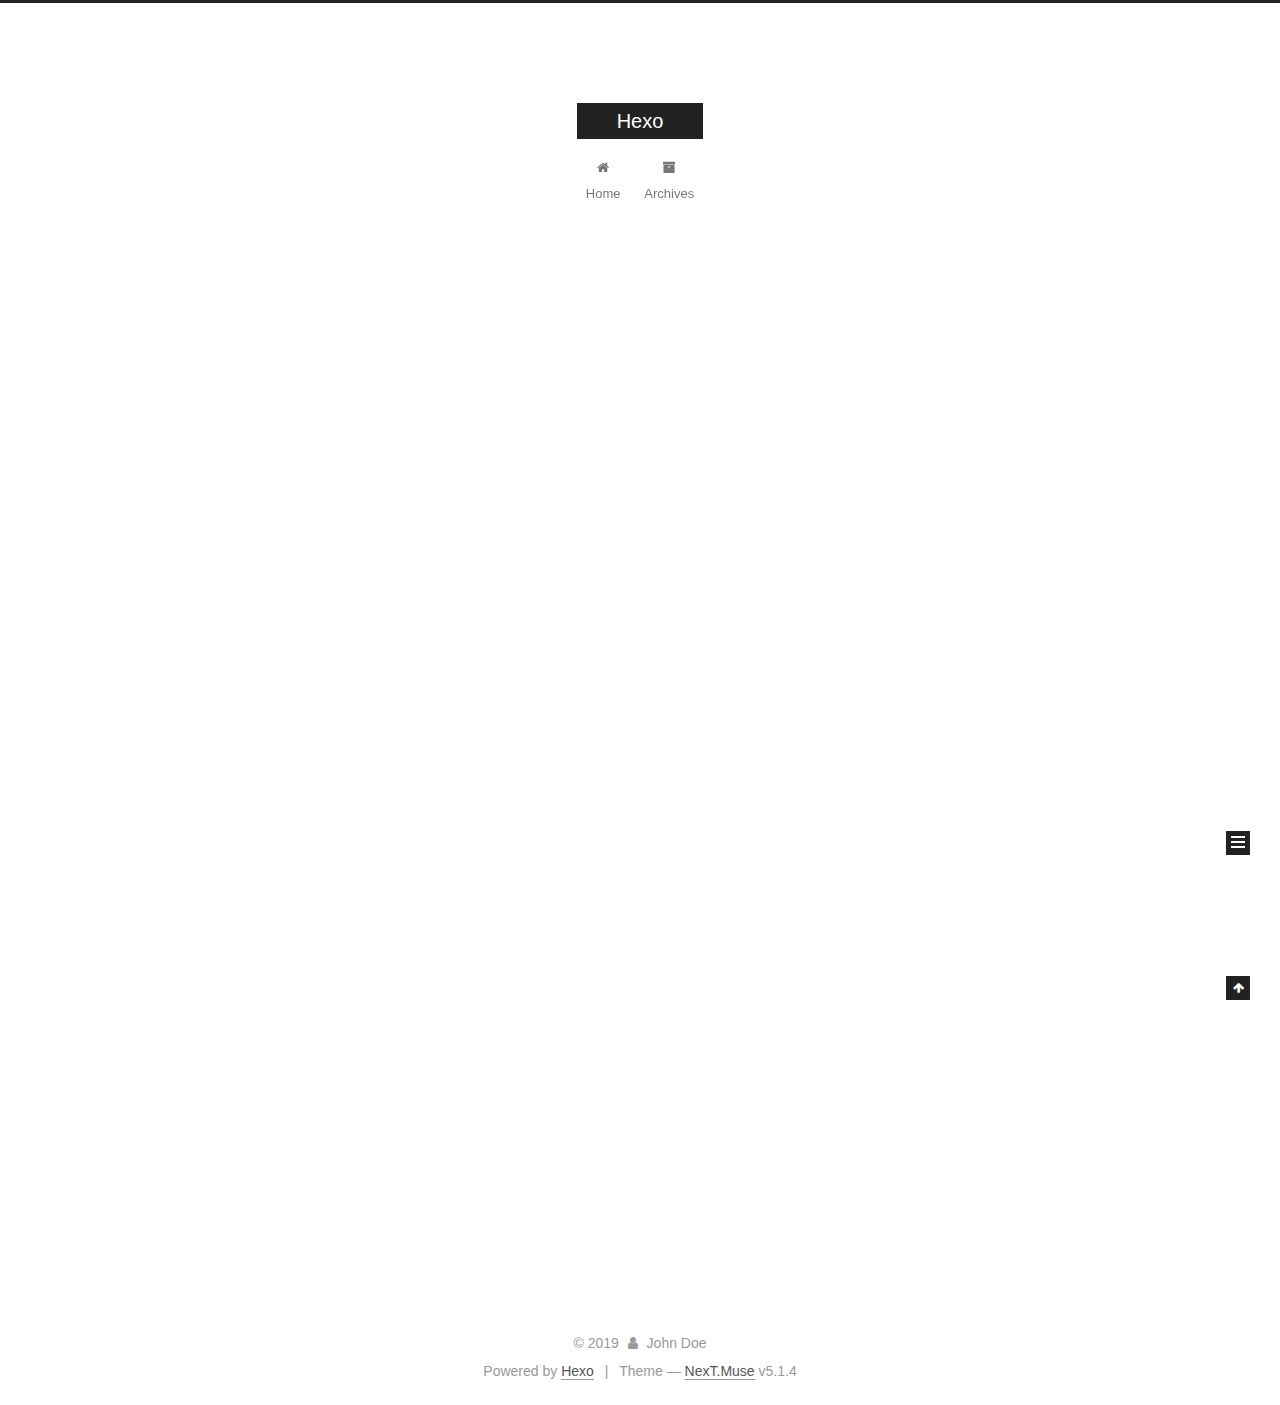
==== index.html @ 3491db44 "Site updated: 2019-11-07 19:14:24" ====
<!DOCTYPE html>



  


<html class="theme-next muse use-motion" lang="en">
<head>
  <meta charset="UTF-8"/>
<meta http-equiv="X-UA-Compatible" content="IE=edge" />
<meta name="viewport" content="width=device-width, initial-scale=1, maximum-scale=1"/>
<meta name="theme-color" content="#222">









<meta http-equiv="Cache-Control" content="no-transform" />
<meta http-equiv="Cache-Control" content="no-siteapp" />
















  
  
  <link href="/lib/fancybox/source/jquery.fancybox.css?v=2.1.5" rel="stylesheet" type="text/css" />







<link href="/lib/font-awesome/css/font-awesome.min.css?v=4.6.2" rel="stylesheet" type="text/css" />

<link href="/css/main.css?v=5.1.4" rel="stylesheet" type="text/css" />


  <link rel="apple-touch-icon" sizes="180x180" href="/images/apple-touch-icon-next.png?v=5.1.4">


  <link rel="icon" type="image/png" sizes="32x32" href="/images/favicon-32x32-next.png?v=5.1.4">


  <link rel="icon" type="image/png" sizes="16x16" href="/images/favicon-16x16-next.png?v=5.1.4">


  <link rel="mask-icon" href="/images/logo.svg?v=5.1.4" color="#222">





  <meta name="keywords" content="Hexo, NexT" />










<meta property="og:type" content="website">
<meta property="og:title" content="Hexo">
<meta property="og:url" content="http:&#x2F;&#x2F;yoursite.com&#x2F;index.html">
<meta property="og:site_name" content="Hexo">
<meta property="og:locale" content="en">
<meta name="twitter:card" content="summary">



<script type="text/javascript" id="hexo.configurations">
  var NexT = window.NexT || {};
  var CONFIG = {
    root: '/',
    scheme: 'Muse',
    version: '5.1.4',
    sidebar: {"position":"left","display":"post","offset":12,"b2t":false,"scrollpercent":false,"onmobile":false},
    fancybox: true,
    tabs: true,
    motion: {"enable":true,"async":false,"transition":{"post_block":"fadeIn","post_header":"slideDownIn","post_body":"slideDownIn","coll_header":"slideLeftIn","sidebar":"slideUpIn"}},
    duoshuo: {
      userId: '0',
      author: 'Author'
    },
    algolia: {
      applicationID: '',
      apiKey: '',
      indexName: '',
      hits: {"per_page":10},
      labels: {"input_placeholder":"Search for Posts","hits_empty":"We didn't find any results for the search: ${query}","hits_stats":"${hits} results found in ${time} ms"}
    }
  };
</script>



  <link rel="canonical" href="http://yoursite.com/"/>





  <title>Hexo</title>
  








</head>

<body itemscope itemtype="http://schema.org/WebPage" lang="en">

  
  
    
  

  <div class="container sidebar-position-left 
  page-home">
    <div class="headband"></div>

    <header id="header" class="header" itemscope itemtype="http://schema.org/WPHeader">
      <div class="header-inner"><div class="site-brand-wrapper">
  <div class="site-meta ">
    

    <div class="custom-logo-site-title">
      <a href="/"  class="brand" rel="start">
        <span class="logo-line-before"><i></i></span>
        <span class="site-title">Hexo</span>
        <span class="logo-line-after"><i></i></span>
      </a>
    </div>
      
        <p class="site-subtitle"></p>
      
  </div>

  <div class="site-nav-toggle">
    <button>
      <span class="btn-bar"></span>
      <span class="btn-bar"></span>
      <span class="btn-bar"></span>
    </button>
  </div>
</div>

<nav class="site-nav">
  

  
    <ul id="menu" class="menu">
      
        
        <li class="menu-item menu-item-home">
          <a href="/%20" rel="section">
            
              <i class="menu-item-icon fa fa-fw fa-home"></i> <br />
            
            Home
          </a>
        </li>
      
        
        <li class="menu-item menu-item-archives">
          <a href="/archives/%20" rel="section">
            
              <i class="menu-item-icon fa fa-fw fa-archive"></i> <br />
            
            Archives
          </a>
        </li>
      

      
    </ul>
  

  
</nav>



 </div>
    </header>

    <main id="main" class="main">
      <div class="main-inner">
        <div class="content-wrap">
          <div id="content" class="content">
            
  <section id="posts" class="posts-expand">
    
      

  

  
  
  

  <article class="post post-type-normal" itemscope itemtype="http://schema.org/Article">
  
  
  
  <div class="post-block">
    <link itemprop="mainEntityOfPage" href="http://yoursite.com/2019/11/06/hello-world/">

    <span hidden itemprop="author" itemscope itemtype="http://schema.org/Person">
      <meta itemprop="name" content="John Doe">
      <meta itemprop="description" content="">
      <meta itemprop="image" content="/images/avatar.gif">
    </span>

    <span hidden itemprop="publisher" itemscope itemtype="http://schema.org/Organization">
      <meta itemprop="name" content="Hexo">
    </span>

    
      <header class="post-header">

        
        
          <h1 class="post-title" itemprop="name headline">
                
                <a class="post-title-link" href="/2019/11/06/hello-world/" itemprop="url">Hello World</a></h1>
        

        <div class="post-meta">
          <span class="post-time">
            
              <span class="post-meta-item-icon">
                <i class="fa fa-calendar-o"></i>
              </span>
              
                <span class="post-meta-item-text">Posted on</span>
              
              <time title="Post created" itemprop="dateCreated datePublished" datetime="2019-11-06T22:46:05+08:00">
                2019-11-06
              </time>
            

            

            
          </span>

          

          
            
          

          
          

          

          

          

        </div>
      </header>
    

    
    
    
    <div class="post-body" itemprop="articleBody">

      
      

      
        
          
            <p>Welcome to <a href="https://hexo.io/" target="_blank" rel="noopener">Hexo</a>! This is your very first post. Check <a href="https://hexo.io/docs/" target="_blank" rel="noopener">documentation</a> for more info. If you get any problems when using Hexo, you can find the answer in <a href="https://hexo.io/docs/troubleshooting.html" target="_blank" rel="noopener">troubleshooting</a> or you can ask me on <a href="https://github.com/hexojs/hexo/issues" target="_blank" rel="noopener">GitHub</a>.</p>
<h2 id="Quick-Start"><a href="#Quick-Start" class="headerlink" title="Quick Start"></a>Quick Start</h2><h3 id="Create-a-new-post"><a href="#Create-a-new-post" class="headerlink" title="Create a new post"></a>Create a new post</h3><figure class="highlight bash"><table><tr><td class="gutter"><pre><span class="line">1</span><br></pre></td><td class="code"><pre><span class="line">$ hexo new <span class="string">"My New Post"</span></span><br></pre></td></tr></table></figure>

<p>More info: <a href="https://hexo.io/docs/writing.html" target="_blank" rel="noopener">Writing</a></p>
<h3 id="Run-server"><a href="#Run-server" class="headerlink" title="Run server"></a>Run server</h3><figure class="highlight bash"><table><tr><td class="gutter"><pre><span class="line">1</span><br></pre></td><td class="code"><pre><span class="line">$ hexo server</span><br></pre></td></tr></table></figure>

<p>More info: <a href="https://hexo.io/docs/server.html" target="_blank" rel="noopener">Server</a></p>
<h3 id="Generate-static-files"><a href="#Generate-static-files" class="headerlink" title="Generate static files"></a>Generate static files</h3><figure class="highlight bash"><table><tr><td class="gutter"><pre><span class="line">1</span><br></pre></td><td class="code"><pre><span class="line">$ hexo generate</span><br></pre></td></tr></table></figure>

<p>More info: <a href="https://hexo.io/docs/generating.html" target="_blank" rel="noopener">Generating</a></p>
<h3 id="Deploy-to-remote-sites"><a href="#Deploy-to-remote-sites" class="headerlink" title="Deploy to remote sites"></a>Deploy to remote sites</h3><figure class="highlight bash"><table><tr><td class="gutter"><pre><span class="line">1</span><br></pre></td><td class="code"><pre><span class="line">$ hexo deploy</span><br></pre></td></tr></table></figure>

<p>More info: <a href="https://hexo.io/docs/one-command-deployment.html" target="_blank" rel="noopener">Deployment</a></p>

          
        
      
    </div>
    
    
    

    

    

    

    <footer class="post-footer">
      

      

      

      
      
        <div class="post-eof"></div>
      
    </footer>
  </div>
  
  
  
  </article>


    
  </section>

  


          </div>
          


          

        </div>
        
          
  
  <div class="sidebar-toggle">
    <div class="sidebar-toggle-line-wrap">
      <span class="sidebar-toggle-line sidebar-toggle-line-first"></span>
      <span class="sidebar-toggle-line sidebar-toggle-line-middle"></span>
      <span class="sidebar-toggle-line sidebar-toggle-line-last"></span>
    </div>
  </div>

  <aside id="sidebar" class="sidebar">
    
    <div class="sidebar-inner">

      

      

      <section class="site-overview-wrap sidebar-panel sidebar-panel-active">
        <div class="site-overview">
          <div class="site-author motion-element" itemprop="author" itemscope itemtype="http://schema.org/Person">
            
              <p class="site-author-name" itemprop="name">John Doe</p>
              <p class="site-description motion-element" itemprop="description"></p>
          </div>

          <nav class="site-state motion-element">

            
              <div class="site-state-item site-state-posts">
              
                <a href="/archives/%20%7C%7C%20archive">
              
                  <span class="site-state-item-count">1</span>
                  <span class="site-state-item-name">posts</span>
                </a>
              </div>
            

            

            

          </nav>

          

          

          
          

          
          

          

        </div>
      </section>

      

      

    </div>
  </aside>


        
      </div>
    </main>

    <footer id="footer" class="footer">
      <div class="footer-inner">
        <div class="copyright">&copy; <span itemprop="copyrightYear">2019</span>
  <span class="with-love">
    <i class="fa fa-user"></i>
  </span>
  <span class="author" itemprop="copyrightHolder">John Doe</span>

  
</div>


  <div class="powered-by">Powered by <a class="theme-link" target="_blank" href="https://hexo.io">Hexo</a></div>



  <span class="post-meta-divider">|</span>



  <div class="theme-info">Theme &mdash; <a class="theme-link" target="_blank" href="https://github.com/iissnan/hexo-theme-next">NexT.Muse</a> v5.1.4</div>




        







        
      </div>
    </footer>

    
      <div class="back-to-top">
        <i class="fa fa-arrow-up"></i>
        
      </div>
    

    

  </div>

  

<script type="text/javascript">
  if (Object.prototype.toString.call(window.Promise) !== '[object Function]') {
    window.Promise = null;
  }
</script>









  












  
  
    <script type="text/javascript" src="/lib/jquery/index.js?v=2.1.3"></script>
  

  
  
    <script type="text/javascript" src="/lib/fastclick/lib/fastclick.min.js?v=1.0.6"></script>
  

  
  
    <script type="text/javascript" src="/lib/jquery_lazyload/jquery.lazyload.js?v=1.9.7"></script>
  

  
  
    <script type="text/javascript" src="/lib/velocity/velocity.min.js?v=1.2.1"></script>
  

  
  
    <script type="text/javascript" src="/lib/velocity/velocity.ui.min.js?v=1.2.1"></script>
  

  
  
    <script type="text/javascript" src="/lib/fancybox/source/jquery.fancybox.pack.js?v=2.1.5"></script>
  


  


  <script type="text/javascript" src="/js/src/utils.js?v=5.1.4"></script>

  <script type="text/javascript" src="/js/src/motion.js?v=5.1.4"></script>



  
  

  

  


  <script type="text/javascript" src="/js/src/bootstrap.js?v=5.1.4"></script>



  


  




	





  





  












  





  

  

  

  
  

  

  

  

</body>
</html>
---- css/main.css ----
/* normalize.css v3.0.2 | MIT License | git.io/normalize */
html {
  font-family: sans-serif; /* 1 */
  -ms-text-size-adjust: 100%; /* 2 */
  -webkit-text-size-adjust: 100%; /* 2 */
}
body {
  margin: 0;
}
article,
aside,
details,
figcaption,
figure,
footer,
header,
hgroup,
main,
menu,
nav,
section,
summary {
  display: block;
}
audio,
canvas,
progress,
video {
  display: inline-block; /* 1 */
  vertical-align: baseline; /* 2 */
}
audio:not([controls]) {
  display: none;
  height: 0;
}
[hidden],
template {
  display: none;
}
a {
  background-color: transparent;
}
a:active,
a:hover {
  outline: 0;
}
abbr[title] {
  border-bottom: 1px dotted;
}
b,
strong {
  font-weight: bold;
}
dfn {
  font-style: italic;
}
h1 {
  font-size: 2em;
  margin: 0.67em 0;
}
mark {
  background: #ff0;
  color: #000;
}
small {
  font-size: 80%;
}
sub,
sup {
  font-size: 75%;
  line-height: 0;
  position: relative;
  vertical-align: baseline;
}
sup {
  top: -0.5em;
}
sub {
  bottom: -0.25em;
}
img {
  border: 0;
}
svg:not(:root) {
  overflow: hidden;
}
figure {
  margin: 1em 40px;
}
hr {
  -moz-box-sizing: content-box;
  box-sizing: content-box;
  height: 0;
}
pre {
  overflow: auto;
}
code,
kbd,
pre,
samp {
  font-family: monospace, monospace;
  font-size: 1em;
}
button,
input,
optgroup,
select,
textarea {
  color: inherit; /* 1 */
  font: inherit; /* 2 */
  margin: 0; /* 3 */
}
button {
  overflow: visible;
}
button,
select {
  text-transform: none;
}
button,
html input[type="button"],
input[type="reset"],
input[type="submit"] {
  -webkit-appearance: button; /* 2 */
  cursor: pointer; /* 3 */
}
button[disabled],
html input[disabled] {
  cursor: default;
}
button::-moz-focus-inner,
input::-moz-focus-inner {
  border: 0;
  padding: 0;
}
input {
  line-height: normal;
}
input[type="checkbox"],
input[type="radio"] {
  box-sizing: border-box; /* 1 */
  padding: 0; /* 2 */
}
input[type="number"]::-webkit-inner-spin-button,
input[type="number"]::-webkit-outer-spin-button {
  height: auto;
}
input[type="search"] {
  -webkit-appearance: textfield; /* 1 */
  -moz-box-sizing: content-box;
  -webkit-box-sizing: content-box; /* 2 */
  box-sizing: content-box;
}
input[type="search"]::-webkit-search-cancel-button,
input[type="search"]::-webkit-search-decoration {
  -webkit-appearance: none;
}
fieldset {
  border: 1px solid #c0c0c0;
  margin: 0 2px;
  padding: 0.35em 0.625em 0.75em;
}
legend {
  border: 0; /* 1 */
  padding: 0; /* 2 */
}
textarea {
  overflow: auto;
}
optgroup {
  font-weight: bold;
}
table {
  border-collapse: collapse;
  border-spacing: 0;
}
td,
th {
  padding: 0;
}
::selection {
  background: #262a30;
  color: #fff;
}
body {
  position: relative;
  font-family: 'Lato', "PingFang SC", "Microsoft YaHei", sans-serif;
  font-size: 14px;
  line-height: 2;
  color: #555;
  background: #fff;
}
@media (max-width: 767px) {
  body {
    padding-right: 0 !important;
  }
}
@media (min-width: 768px) and (max-width: 991px) {
  body {
    padding-right: 0 !important;
  }
}
@media (min-width: 1600px) {
  body {
    font-size: 16px;
  }
}
h1,
h2,
h3,
h4,
h5,
h6 {
  margin: 0;
  padding: 0;
  font-weight: bold;
  line-height: 1.5;
  font-family: 'Lato', "PingFang SC", "Microsoft YaHei", sans-serif;
}
h2,
h3,
h4,
h5,
h6 {
  margin: 20px 0 15px;
}
h1 {
  font-size: 22px;
}
@media (max-width: 767px) {
  h1 {
    font-size: 18px;
  }
}
h2 {
  font-size: 20px;
}
@media (max-width: 767px) {
  h2 {
    font-size: 16px;
  }
}
h3 {
  font-size: 18px;
}
@media (max-width: 767px) {
  h3 {
    font-size: 14px;
  }
}
h4 {
  font-size: 16px;
}
@media (max-width: 767px) {
  h4 {
    font-size: 12px;
  }
}
h5 {
  font-size: 14px;
}
@media (max-width: 767px) {
  h5 {
    font-size: 10px;
  }
}
h6 {
  font-size: 12px;
}
@media (max-width: 767px) {
  h6 {
    font-size: 8px;
  }
}
p {
  margin: 0 0 20px 0;
}
a {
  color: #555;
  text-decoration: none;
  outline: none;
  border-bottom: 1px solid #999;
  word-wrap: break-word;
}
a:hover {
  color: #222;
  border-bottom-color: #222;
}
blockquote {
  margin: 0;
  padding: 0;
}
img {
  display: block;
  margin: auto;
  max-width: 100%;
  height: auto;
}
hr {
  margin: 40px 0;
  height: 3px;
  border: none;
  background-color: #ddd;
  background-image: repeating-linear-gradient(-45deg, #fff, #fff 4px, transparent 4px, transparent 8px);
}
blockquote {
  padding: 0 15px;
  color: #666;
  border-left: 4px solid #ddd;
}
blockquote cite::before {
  content: "-";
  padding: 0 5px;
}
dt {
  font-weight: 700;
}
dd {
  margin: 0;
  padding: 0;
}
kbd {
  border: 1px solid #ccc;
  border-radius: 0.2em;
  box-shadow: 0.1em 0.1em 0.2em rgba(0,0,0,0.1);
  background-color: #f9f9f9;
  font-family: inherit;
  background-image: -webkit-linear-gradient(top, #eee, #fff, #eee);
  padding: 0.1em 0.3em;
  white-space: nowrap;
}
.text-left {
  text-align: left;
}
.text-center {
  text-align: center;
}
.text-right {
  text-align: right;
}
.text-justify {
  text-align: justify;
}
.text-nowrap {
  white-space: nowrap;
}
.text-lowercase {
  text-transform: lowercase;
}
.text-uppercase {
  text-transform: uppercase;
}
.text-capitalize {
  text-transform: capitalize;
}
.center-block {
  display: block;
  margin-left: auto;
  margin-right: auto;
}
.clearfix:before,
.clearfix:after {
  content: " ";
  display: table;
}
.clearfix:after {
  clear: both;
}
.pullquote {
  width: 45%;
}
.pullquote.left {
  float: left;
  margin-left: 5px;
  margin-right: 10px;
}
.pullquote.right {
  float: right;
  margin-left: 10px;
  margin-right: 5px;
}
.affix.affix.affix {
  position: fixed;
}
.translation {
  margin-top: -20px;
  font-size: 14px;
  color: #999;
}
.scrollbar-measure {
  width: 100px;
  height: 100px;
  overflow: scroll;
  position: absolute;
  top: -9999px;
}
.use-motion .motion-element {
  opacity: 0;
}
table {
  margin: 20px 0;
  width: 100%;
  border-collapse: collapse;
  border-spacing: 0;
  border: 1px solid #ddd;
  font-size: 14px;
  table-layout: fixed;
  word-wrap: break-all;
}
table>tbody>tr:nth-of-type(odd) {
  background-color: #f9f9f9;
}
table>tbody>tr:hover {
  background-color: #f5f5f5;
}
caption,
th,
td {
  padding: 8px;
  text-align: left;
  vertical-align: middle;
  font-weight: normal;
}
th,
td {
  border-bottom: 3px solid #ddd;
  border-right: 1px solid #eee;
}
th {
  padding-bottom: 10px;
  font-weight: 700;
}
td {
  border-bottom-width: 1px;
}
html,
body {
  height: 100%;
}
.container {
  position: relative;
  min-height: 100%;
}
.header-inner {
  margin: 0 auto;
  padding: 100px 0 70px;
  width: 700px;
}
@media (min-width: 1600px) {
  .container .header-inner {
    width: 900px;
  }
}
.main {
  padding-bottom: 150px;
}
.main-inner {
  margin: 0 auto;
  width: 700px;
}
@media (min-width: 1600px) {
  .container .main-inner {
    width: 900px;
  }
}
.footer {
  position: absolute;
  left: 0;
  bottom: 0;
  width: 100%;
  min-height: 50px;
}
.footer-inner {
  box-sizing: border-box;
  margin: 20px auto;
  width: 700px;
}
@media (min-width: 1600px) {
  .container .footer-inner {
    width: 900px;
  }
}
pre,
.highlight {
  overflow: auto;
  margin: 20px 0;
  padding: 0;
  font-size: 13px;
  color: #4d4d4c;
  background: #f7f7f7;
  line-height: 1.6;
}
pre,
code {
  font-family: consolas, Menlo, "PingFang SC", "Microsoft YaHei", monospace;
}
code {
  padding: 2px 4px;
  word-wrap: break-word;
  color: #555;
  background: #eee;
  border-radius: 3px;
  font-size: 13px;
}
pre {
  padding: 10px;
}
pre code {
  padding: 0;
  color: #4d4d4c;
  background: none;
  text-shadow: none;
}
.highlight {
  border-radius: 1px;
}
.highlight pre {
  border: none;
  margin: 0;
  padding: 10px 0;
}
.highlight table {
  margin: 0;
  width: auto;
  border: none;
}
.highlight td {
  border: none;
  padding: 0;
}
.highlight figcaption {
  font-size: 1em;
  color: #4d4d4c;
  line-height: 1em;
  margin-bottom: 1em;
}
.highlight figcaption:before,
.highlight figcaption:after {
  content: " ";
  display: table;
}
.highlight figcaption:after {
  clear: both;
}
.highlight figcaption a {
  float: right;
  color: #4d4d4c;
}
.highlight figcaption a:hover {
  border-bottom-color: #4d4d4c;
}
.highlight .gutter pre {
  padding-left: 10px;
  padding-right: 10px;
  color: #869194;
  text-align: right;
  background-color: #eff2f3;
}
.highlight .code pre {
  width: 100%;
  padding-left: 10px;
  padding-right: 10px;
  background-color: #f7f7f7;
}
.highlight .line {
  height: 20px;
}
.gutter {
  -webkit-user-select: none;
  -moz-user-select: none;
  -ms-user-select: none;
  user-select: none;
}
.gist table {
  width: auto;
}
.gist table td {
  border: none;
}
pre .deletion {
  background: #fdd;
}
pre .addition {
  background: #dfd;
}
pre .meta {
  color: #8959a8;
}
pre .comment {
  color: #8e908c;
}
pre .variable,
pre .attribute,
pre .tag,
pre .regexp,
pre .ruby .constant,
pre .xml .tag .title,
pre .xml .pi,
pre .xml .doctype,
pre .html .doctype,
pre .css .id,
pre .css .class,
pre .css .pseudo {
  color: #c82829;
}
pre .number,
pre .preprocessor,
pre .built_in,
pre .literal,
pre .params,
pre .constant,
pre .command {
  color: #f5871f;
}
pre .ruby .class .title,
pre .css .rules .attribute,
pre .string,
pre .value,
pre .inheritance,
pre .header,
pre .ruby .symbol,
pre .xml .cdata,
pre .special,
pre .number,
pre .formula {
  color: #718c00;
}
pre .title,
pre .css .hexcolor {
  color: #3e999f;
}
pre .function,
pre .python .decorator,
pre .python .title,
pre .ruby .function .title,
pre .ruby .title .keyword,
pre .perl .sub,
pre .javascript .title,
pre .coffeescript .title {
  color: #4271ae;
}
pre .keyword,
pre .javascript .function {
  color: #8959a8;
}
.full-image.full-image.full-image.full-image {
  border: none;
  max-width: 100%;
  width: auto;
  margin: 20px auto 25px;
}
@media (min-width: 992px) {
  .full-image.full-image.full-image.full-image {
    max-width: none;
    width: 110%;
    margin: 25px -5%;
  }
}
.blockquote-center,
.page-home .post-type-quote blockquote,
.page-post-detail .post-type-quote blockquote {
  position: relative;
  margin: 40px 0;
  padding: 0;
  border-left: none;
  text-align: center;
}
.blockquote-center::before,
.page-home .post-type-quote blockquote::before,
.page-post-detail .post-type-quote blockquote::before,
.blockquote-center::after,
.page-home .post-type-quote blockquote::after,
.page-post-detail .post-type-quote blockquote::after {
  position: absolute;
  content: ' ';
  display: block;
  width: 100%;
  height: 24px;
  opacity: 0.2;
  background-repeat: no-repeat;
  background-position: 0 -6px;
  background-size: 22px 22px;
}
.blockquote-center::before,
.page-home .post-type-quote blockquote::before,
.page-post-detail .post-type-quote blockquote::before {
  top: -20px;
  background-image: url("../images/quote-l.svg");
  border-top: 1px solid #ccc;
}
.blockquote-center::after,
.page-home .post-type-quote blockquote::after,
.page-post-detail .post-type-quote blockquote::after {
  bottom: -20px;
  background-image: url("../images/quote-r.svg");
  border-bottom: 1px solid #ccc;
  background-position: 100% 8px;
}
.blockquote-center p,
.page-home .post-type-quote blockquote p,
.page-post-detail .post-type-quote blockquote p,
.blockquote-center div,
.page-home .post-type-quote blockquote div,
.page-post-detail .post-type-quote blockquote div {
  text-align: center;
}
.post .post-body .group-picture img {
  box-sizing: border-box;
  padding: 0 3px;
  border: none;
}
.post .group-picture-row {
  overflow: hidden;
  margin-top: 6px;
}
.post .group-picture-row:first-child {
  margin-top: 0;
}
.post .group-picture-column {
  float: left;
}
.page-post-detail .post-body .group-picture-column {
  float: none;
  margin-top: 10px;
  width: auto !important;
}
.page-post-detail .post-body .group-picture-column img {
  margin: 0 auto;
}
.page-archive .group-picture-container {
  overflow: hidden;
}
.page-archive .group-picture-row {
  float: left;
}
.page-archive .group-picture-row:first-child {
  margin-top: 6px;
}
.page-archive .group-picture-column {
  max-width: 150px;
  max-height: 150px;
}
.post-body .note {
  position: relative;
  padding: 15px;
  margin-bottom: 20px;
  border: 1px solid #eee;
  border-left-width: 5px;
  border-radius: 3px;
}
.post-body .note h2,
.post-body .note h3,
.post-body .note h4,
.post-body .note h5,
.post-body .note h6 {
  margin-top: 0;
  margin-bottom: 0;
  border-bottom: initial;
  padding-top: 0 !important;
}
.post-body .note p:first-child,
.post-body .note ul:first-child,
.post-body .note ol:first-child,
.post-body .note table:first-child,
.post-body .note pre:first-child,
.post-body .note blockquote:first-child {
  margin-top: 0;
}
.post-body .note p:last-child,
.post-body .note ul:last-child,
.post-body .note ol:last-child,
.post-body .note table:last-child,
.post-body .note pre:last-child,
.post-body .note blockquote:last-child {
  margin-bottom: 0;
}
.post-body .note.default {
  border-left-color: #777;
}
.post-body .note.default h2,
.post-body .note.default h3,
.post-body .note.default h4,
.post-body .note.default h5,
.post-body .note.default h6 {
  color: #777;
}
.post-body .note.primary {
  border-left-color: #6f42c1;
}
.post-body .note.primary h2,
.post-body .note.primary h3,
.post-body .note.primary h4,
.post-body .note.primary h5,
.post-body .note.primary h6 {
  color: #6f42c1;
}
.post-body .note.info {
  border-left-color: #428bca;
}
.post-body .note.info h2,
.post-body .note.info h3,
.post-body .note.info h4,
.post-body .note.info h5,
.post-body .note.info h6 {
  color: #428bca;
}
.post-body .note.success {
  border-left-color: #5cb85c;
}
.post-body .note.success h2,
.post-body .note.success h3,
.post-body .note.success h4,
.post-body .note.success h5,
.post-body .note.success h6 {
  color: #5cb85c;
}
.post-body .note.warning {
  border-left-color: #f0ad4e;
}
.post-body .note.warning h2,
.post-body .note.warning h3,
.post-body .note.warning h4,
.post-body .note.warning h5,
.post-body .note.warning h6 {
  color: #f0ad4e;
}
.post-body .note.danger {
  border-left-color: #d9534f;
}
.post-body .note.danger h2,
.post-body .note.danger h3,
.post-body .note.danger h4,
.post-body .note.danger h5,
.post-body .note.danger h6 {
  color: #d9534f;
}
.post-body .label {
  display: inline;
  padding: 0 2px;
  white-space: nowrap;
}
.post-body .label.default {
  background-color: #f0f0f0;
}
.post-body .label.primary {
  background-color: #efe6f7;
}
.post-body .label.info {
  background-color: #e5f2f8;
}
.post-body .label.success {
  background-color: #e7f4e9;
}
.post-body .label.warning {
  background-color: #fcf6e1;
}
.post-body .label.danger {
  background-color: #fae8eb;
}
.post-body .tabs {
  position: relative;
  display: block;
  margin-bottom: 20px;
  padding-top: 10px;
}
.post-body .tabs ul.nav-tabs {
  margin: 0;
  padding: 0;
  display: flex;
  margin-bottom: -1px;
}
@media (max-width: 413px) {
  .post-body .tabs ul.nav-tabs {
    display: block;
    margin-bottom: 5px;
  }
}
.post-body .tabs ul.nav-tabs li.tab {
  list-style-type: none !important;
  margin: 0 0.25em 0 0;
  border-top: 3px solid transparent;
  border-left: 1px solid transparent;
  border-right: 1px solid transparent;
}
@media (max-width: 413px) {
  .post-body .tabs ul.nav-tabs li.tab {
    margin: initial;
    border-top: 1px solid transparent;
    border-left: 3px solid transparent;
    border-right: 1px solid transparent;
    border-bottom: 1px solid transparent;
  }
}
.post-body .tabs ul.nav-tabs li.tab a {
  outline: 0;
  border-bottom: initial;
  display: block;
  line-height: 1.8em;
  padding: 0.25em 0.75em;
  transition-duration: 0.2s;
  transition-timing-function: ease-out;
  transition-delay: 0s;
}
.post-body .tabs ul.nav-tabs li.tab a i {
  width: 1.285714285714286em;
}
.post-body .tabs ul.nav-tabs li.tab.active {
  border-top: 3px solid #fc6423;
  border-left: 1px solid #ddd;
  border-right: 1px solid #ddd;
  background-color: #fff;
}
@media (max-width: 413px) {
  .post-body .tabs ul.nav-tabs li.tab.active {
    border-top: 1px solid #ddd;
    border-left: 3px solid #fc6423;
    border-right: 1px solid #ddd;
    border-bottom: 1px solid #ddd;
  }
}
.post-body .tabs ul.nav-tabs li.tab.active a {
  cursor: default;
  color: #555;
}
.post-body .tabs .tab-content {
  background-color: #fff;
}
.post-body .tabs .tab-content .tab-pane {
  border: 1px solid #ddd;
  padding: 20px 20px 0 20px;
}
.post-body .tabs .tab-content .tab-pane:not(.active) {
  display: none !important;
}
.post-body .tabs .tab-content .tab-pane.active {
  display: block !important;
}
.btn {
  display: inline-block;
  padding: 0 20px;
  font-size: 14px;
  color: #fff;
  background: #222;
  border: 2px solid #222;
  text-decoration: none;
  border-radius: 0;
  transition-property: background-color;
  transition-duration: 0.2s;
  transition-timing-function: ease-in-out;
  transition-delay: 0s;
  line-height: 2;
}
.btn:hover {
  border-color: #222;
  color: #222;
  background: #fff;
}
.btn +.btn {
  margin: 0 0 8px 8px;
}
.btn .fa-fw {
  width: 1.285714285714286em;
  text-align: left;
}
.btn-bar {
  display: block;
  width: 22px;
  height: 2px;
  background: #555;
  border-radius: 1px;
}
.btn-bar+.btn-bar {
  margin-top: 4px;
}
.pagination {
  margin: 120px 0 40px;
  text-align: center;
  border-top: 1px solid #eee;
}
.page-number-basic,
.pagination .prev,
.pagination .next,
.pagination .page-number,
.pagination .space {
  display: inline-block;
  position: relative;
  top: -1px;
  margin: 0 10px;
  padding: 0 11px;
}
@media (max-width: 767px) {
  .page-number-basic,
  .pagination .prev,
  .pagination .next,
  .pagination .page-number,
  .pagination .space {
    margin: 0 5px;
  }
}
.pagination .prev,
.pagination .next,
.pagination .page-number {
  border-bottom: 0;
  border-top: 1px solid #eee;
  transition-property: border-color;
  transition-duration: 0.2s;
  transition-timing-function: ease-in-out;
  transition-delay: 0s;
}
.pagination .prev:hover,
.pagination .next:hover,
.pagination .page-number:hover {
  border-top-color: #222;
}
.pagination .space {
  padding: 0;
  margin: 0;
}
.pagination .prev {
  margin-left: 0;
}
.pagination .next {
  margin-right: 0;
}
.pagination .page-number.current {
  color: #fff;
  background: #ccc;
  border-top-color: #ccc;
}
@media (max-width: 767px) {
  .pagination {
    border-top: none;
  }
  .pagination .prev,
  .pagination .next,
  .pagination .page-number {
    margin-bottom: 10px;
    border-top: 0;
    border-bottom: 1px solid #eee;
    padding: 0 10px;
  }
  .pagination .prev:hover,
  .pagination .next:hover,
  .pagination .page-number:hover {
    border-bottom-color: #222;
  }
}
.comments {
  margin: 60px 20px 0;
}
.tag-cloud {
  text-align: center;
}
.tag-cloud a {
  display: inline-block;
  margin: 10px;
}
.back-to-top {
  box-sizing: border-box;
  position: fixed;
  bottom: -100px;
  right: 30px;
  z-index: 1050;
  padding: 0 6px;
  width: 24px;
  background: #222;
  font-size: 12px;
  opacity: 1;
  color: #fff;
  cursor: pointer;
  text-align: center;
  -webkit-transform: translateZ(0);
  transition-property: bottom;
  transition-duration: 0.2s;
  transition-timing-function: ease-in-out;
  transition-delay: 0s;
}
@media (min-width: 768px) and (max-width: 991px) {
  .back-to-top {
    display: none !important;
  }
}
@media (max-width: 767px) {
  .back-to-top {
    display: none !important;
  }
}
.back-to-top.back-to-top-on {
  bottom: 19px;
}
.header {
  background: transparent;
}
.header-inner {
  position: relative;
}
.headband {
  height: 3px;
  background: #222;
}
.site-meta {
  margin: 0;
  text-align: center;
}
@media (max-width: 767px) {
  .site-meta {
    text-align: center;
  }
}
.brand {
  position: relative;
  display: inline-block;
  padding: 0 40px;
  color: #fff;
  background: #222;
  border-bottom: none;
}
.brand:hover {
  color: #fff;
}
.logo {
  display: inline-block;
  margin-right: 5px;
  line-height: 36px;
  vertical-align: top;
}
.site-title {
  display: inline-block;
  vertical-align: top;
  line-height: 36px;
  font-size: 20px;
  font-weight: normal;
  font-family: 'Lato', "PingFang SC", "Microsoft YaHei", sans-serif;
}
.site-subtitle {
  margin-top: 10px;
  font-size: 13px;
  color: #999;
}
.use-motion .brand {
  opacity: 0;
}
.use-motion .logo,
.use-motion .site-title,
.use-motion .site-subtitle {
  opacity: 0;
  position: relative;
  top: -10px;
}
.site-nav-toggle {
  display: none;
  position: absolute;
  top: 10px;
  left: 10px;
}
@media (max-width: 767px) {
  .site-nav-toggle {
    display: block;
  }
}
.site-nav-toggle button {
  margin-top: 2px;
  padding: 9px 10px;
  background: transparent;
  border: none;
}
@media (max-width: 767px) {
  .site-nav {
    display: none;
    margin: 0 -10px;
    padding: 0 10px;
    clear: both;
    border-top: 1px solid #ddd;
  }
}
@media (min-width: 768px) and (max-width: 991px) {
  .site-nav {
    display: block !important;
  }
}
@media (min-width: 992px) {
  .site-nav {
    display: block !important;
  }
}
.menu {
  margin-top: 20px;
  padding-left: 0;
  text-align: center;
}
.menu .menu-item {
  display: inline-block;
  margin: 0 10px;
  list-style: none;
}
@media screen and (max-width: 767px) {
  .menu .menu-item {
    margin-top: 10px;
  }
}
.menu .menu-item a {
  display: block;
  font-size: 13px;
  line-height: inherit;
  border-bottom: 1px solid transparent;
  transition-property: border-color;
  transition-duration: 0.2s;
  transition-timing-function: ease-in-out;
  transition-delay: 0s;
}
.menu .menu-item a:hover {
  border-bottom-color: #222;
}
.menu .menu-item .fa {
  margin-right: 5px;
}
.use-motion .menu-item {
  opacity: 0;
}
.post-body {
  font-family: 'Lato', "PingFang SC", "Microsoft YaHei", sans-serif;
}
@media (max-width: 767px) {
  .post-body {
    word-break: break-word;
  }
}
.post-body .fancybox img {
  display: block !important;
  margin: 0 auto;
  cursor: pointer;
  cursor: zoom-in;
  cursor: -webkit-zoom-in;
}
.post-body .image-caption,
.post-body .figure .caption {
  margin: -20px auto 15px;
  text-align: center;
  font-size: 14px;
  color: #999;
  font-weight: bold;
  line-height: 1;
}
.post-sticky-flag {
  display: inline-block;
  font-size: 16px;
  -ms-transform: rotate(30deg);
  -webkit-transform: rotate(30deg);
  -moz-transform: rotate(30deg);
  -ms-transform: rotate(30deg);
  -o-transform: rotate(30deg);
  transform: rotate(30deg);
}
.use-motion .post-block,
.use-motion .pagination,
.use-motion .comments {
  opacity: 0;
}
.use-motion .post-header {
  opacity: 0;
}
.use-motion .post-body {
  opacity: 0;
}
.use-motion .collection-title {
  opacity: 0;
}
.posts-expand {
  padding-top: 40px;
}
@media (max-width: 767px) {
  .posts-expand {
    margin: 0 20px;
  }
  .post-body pre .gutter pre {
    padding-right: 10px;
  }
  .post-body .highlight {
    margin-left: 0px;
    margin-right: 0px;
    padding: 0;
  }
  .post-body .highlight .gutter pre {
    padding-right: 10px;
  }
}
@media (min-width: 992px) {
  .posts-expand .post-body {
    text-align: justify;
  }
}
.posts-expand .post-body h2,
.posts-expand .post-body h3,
.posts-expand .post-body h4,
.posts-expand .post-body h5,
.posts-expand .post-body h6 {
  padding-top: 10px;
}
.posts-expand .post-body h2 .header-anchor,
.posts-expand .post-body h3 .header-anchor,
.posts-expand .post-body h4 .header-anchor,
.posts-expand .post-body h5 .header-anchor,
.posts-expand .post-body h6 .header-anchor {
  float: right;
  margin-left: 10px;
  color: #ccc;
  border-bottom-style: none;
  visibility: hidden;
}
.posts-expand .post-body h2 .header-anchor:hover,
.posts-expand .post-body h3 .header-anchor:hover,
.posts-expand .post-body h4 .header-anchor:hover,
.posts-expand .post-body h5 .header-anchor:hover,
.posts-expand .post-body h6 .header-anchor:hover {
  color: inherit;
}
.posts-expand .post-body h2:hover .header-anchor,
.posts-expand .post-body h3:hover .header-anchor,
.posts-expand .post-body h4:hover .header-anchor,
.posts-expand .post-body h5:hover .header-anchor,
.posts-expand .post-body h6:hover .header-anchor {
  visibility: visible;
}
.posts-expand .post-body ul li {
  list-style: circle;
}
.posts-expand .post-body img {
  box-sizing: border-box;
  margin: auto;
  padding: 3px;
  border: 1px solid #ddd;
}
.posts-expand .post-body .fancybox img {
  margin: 0 auto 25px;
}
@media (max-width: 767px) {
  .posts-collapse {
    margin: 0 20px;
  }
  .posts-collapse .post-title,
  .posts-collapse .post-meta {
    display: block;
    width: auto;
    text-align: left;
  }
}
.posts-collapse {
  position: relative;
  z-index: 1010;
  margin-left: 55px;
}
.posts-collapse::after {
  content: " ";
  position: absolute;
  top: 20px;
  left: 0;
  margin-left: -2px;
  width: 4px;
  height: 100%;
  background: #f5f5f5;
  z-index: -1;
}
@media (max-width: 767px) {
  .posts-collapse {
    margin: 0 20px;
  }
}
.posts-collapse .collection-title {
  position: relative;
  margin: 60px 0;
}
.posts-collapse .collection-title h1,
.posts-collapse .collection-title h2 {
  margin-left: 20px;
}
.posts-collapse .collection-title small {
  color: #bbb;
  margin-left: 5px;
}
.posts-collapse .collection-title::before {
  content: " ";
  position: absolute;
  left: 0;
  top: 50%;
  margin-left: -4px;
  margin-top: -4px;
  width: 8px;
  height: 8px;
  background: #bbb;
  border-radius: 50%;
}
.posts-collapse .post {
  margin: 30px 0;
}
.posts-collapse .post-header {
  position: relative;
  transition-duration: 0.2s;
  transition-timing-function: ease-in-out;
  transition-delay: 0s;
  transition-property: border;
  border-bottom: 1px dashed #ccc;
}
.posts-collapse .post-header::before {
  content: " ";
  position: absolute;
  left: 0;
  top: 12px;
  width: 6px;
  height: 6px;
  margin-left: -4px;
  background: #bbb;
  border-radius: 50%;
  border: 1px solid #fff;
  transition-duration: 0.2s;
  transition-timing-function: ease-in-out;
  transition-delay: 0s;
  transition-property: background;
}
.posts-collapse .post-header:hover {
  border-bottom-color: #666;
}
.posts-collapse .post-header:hover::before {
  background: #222;
}
.posts-collapse .post-meta {
  position: absolute;
  font-size: 12px;
  left: 20px;
  top: 5px;
}
.posts-collapse .post-comments-count {
  display: none;
}
.posts-collapse .post-title {
  margin-left: 60px;
  font-size: 16px;
  font-weight: normal;
  line-height: inherit;
}
.posts-collapse .post-title::after {
  margin-left: 3px;
  opacity: 0.6;
}
.posts-collapse .post-title a {
  color: #666;
  border-bottom: none;
}
.page-home .post-type-quote .post-header,
.page-post-detail .post-type-quote .post-header,
.page-home .post-type-quote .post-tags,
.page-post-detail .post-type-quote .post-tags {
  display: none;
}
.posts-expand .post-title {
  text-align: center;
  word-break: break-word;
  font-weight: 400;
}
.posts-expand .post-title-link {
  display: inline-block;
  position: relative;
  color: #555;
  border-bottom: none;
  line-height: 1.2;
  vertical-align: top;
}
.posts-expand .post-title-link::before {
  content: "";
  position: absolute;
  width: 100%;
  height: 2px;
  bottom: 0;
  left: 0;
  background-color: #000;
  visibility: hidden;
  -webkit-transform: scaleX(0);
  -moz-transform: scaleX(0);
  -ms-transform: scaleX(0);
  -o-transform: scaleX(0);
  transform: scaleX(0);
  transition-duration: 0.2s;
  transition-timing-function: ease-in-out;
  transition-delay: 0s;
}
.posts-expand .post-title-link:hover::before {
  visibility: visible;
  -webkit-transform: scaleX(1);
  -moz-transform: scaleX(1);
  -ms-transform: scaleX(1);
  -o-transform: scaleX(1);
  transform: scaleX(1);
}
.posts-expand .post-title-link .fa {
  font-size: 16px;
}
.posts-expand .post-meta {
  margin: 3px 0 60px 0;
  color: #999;
  font-family: 'Lato', "PingFang SC", "Microsoft YaHei", sans-serif;
  font-size: 12px;
  text-align: center;
}
.posts-expand .post-meta .post-category-list {
  display: inline-block;
  margin: 0;
  padding: 3px;
}
.posts-expand .post-meta .post-category-list-link {
  color: #999;
}
.posts-expand .post-meta .post-description {
  font-size: 14px;
  margin-top: 2px;
}
.post-meta-divider {
  margin: 0 0.5em;
}
.post-meta-item-icon {
  margin-right: 3px;
}
@media (min-width: 768px) and (max-width: 991px) {
  .post-meta-item-icon {
    display: inline-block;
  }
}
@media (max-width: 767px) {
  .post-meta-item-icon {
    display: inline-block;
  }
}
@media (min-width: 768px) and (max-width: 991px) {
  .post-meta-item-text {
    display: none;
  }
}
@media (max-width: 767px) {
  .post-meta-item-text {
    display: none;
  }
}
@media (max-width: 767px) {
  .posts-expand .post-comments-count {
    display: none;
  }
}
.post-button {
  margin-top: 40px;
}
.posts-expand .post-tags {
  margin-top: 40px;
  text-align: center;
}
.posts-expand .post-tags a {
  display: inline-block;
  margin-right: 10px;
  font-size: 13px;
}
.post-nav {
  display: table;
  margin-top: 15px;
  width: 100%;
  border-top: 1px solid #eee;
}
.post-nav-divider {
  display: table-cell;
  width: 10%;
}
.post-nav-item {
  display: table-cell;
  padding: 10px 0 0 0;
  width: 45%;
  vertical-align: top;
}
.post-nav-item a {
  position: relative;
  display: block;
  line-height: 25px;
  font-size: 14px;
  color: #555;
  border-bottom: none;
}
.post-nav-item a:hover {
  color: #222;
  border-bottom: none;
}
.post-nav-item a:active {
  top: 2px;
}
.post-nav-item .fa {
  position: absolute;
  top: 8px;
  left: 0;
  font-size: 12px;
}
.post-nav-next a {
  padding-left: 15px;
}
.post-nav-prev {
  text-align: right;
}
.post-nav-prev a {
  padding-right: 15px;
}
.post-nav-prev .fa {
  right: 0;
  left: auto;
}
.posts-expand .post-eof {
  display: block;
  margin: 80px auto 60px;
  width: 8%;
  height: 1px;
  background: #ccc;
  text-align: center;
}
.post:last-child .post-eof.post-eof.post-eof {
  display: none;
}
.post-gallery {
  display: table;
  table-layout: fixed;
  width: 100%;
  border-collapse: separate;
}
.post-gallery-row {
  display: table-row;
}
.post-gallery .post-gallery-img {
  display: table-cell;
  text-align: center;
  vertical-align: middle;
  border: none;
}
.post-gallery .post-gallery-img img {
  max-width: 100%;
  max-height: 100%;
  border: none;
}
.fancybox-close,
.fancybox-close:hover {
  border: none;
}
.rtl.post-body p,
.rtl.post-body a,
.rtl.post-body h1,
.rtl.post-body h2,
.rtl.post-body h3,
.rtl.post-body h4,
.rtl.post-body h5,
.rtl.post-body h6,
.rtl.post-body li,
.rtl.post-body ul,
.rtl.post-body ol {
  direction: rtl;
  font-family: UKIJ Ekran;
}
.rtl.post-title {
  font-family: UKIJ Ekran;
}
.sidebar {
  position: fixed;
  right: 0;
  top: 0;
  bottom: 0;
  width: 0;
  z-index: 1040;
  box-shadow: inset 0 2px 6px #000;
  background: #222;
  -webkit-transform: translateZ(0);
}
.sidebar a {
  color: #999;
  border-bottom-color: #555;
}
.sidebar a:hover {
  color: #eee;
}
@media (min-width: 768px) and (max-width: 991px) {
  .sidebar {
    display: none !important;
  }
}
@media (max-width: 767px) {
  .sidebar {
    display: none !important;
  }
}
.sidebar-inner {
  position: relative;
  padding: 20px 10px;
  color: #999;
  text-align: center;
}
.site-overview-wrap {
  overflow: hidden;
}
.site-overview {
  overflow-y: auto;
  overflow-x: hidden;
}
.sidebar-toggle {
  position: fixed;
  right: 30px;
  bottom: 45px;
  width: 14px;
  height: 14px;
  padding: 5px;
  background: #222;
  line-height: 0;
  z-index: 1050;
  cursor: pointer;
  -webkit-transform: translateZ(0);
}
@media (min-width: 768px) and (max-width: 991px) {
  .sidebar-toggle {
    display: none !important;
  }
}
@media (max-width: 767px) {
  .sidebar-toggle {
    display: none !important;
  }
}
.sidebar-toggle-line {
  position: relative;
  display: inline-block;
  vertical-align: top;
  height: 2px;
  width: 100%;
  background: #fff;
  margin-top: 3px;
}
.sidebar-toggle-line:first-child {
  margin-top: 0;
}
.site-author-image {
  display: block;
  margin: 0 auto;
  padding: 2px;
  max-width: 96px;
  height: auto;
  border: 2px solid #333;
}
.site-author-name {
  margin: 5px 0 0;
  text-align: center;
  color: #f5f5f5;
  font-weight: normal;
}
.site-description {
  margin-top: 5px;
  text-align: center;
  font-size: 14px;
  color: #999;
}
.site-state {
  overflow: hidden;
  line-height: 1.4;
  white-space: nowrap;
  text-align: center;
}
.site-state-item {
  display: inline-block;
  padding: 0 15px;
  border-left: 1px solid #333;
}
.site-state-item:first-child {
  border-left: none;
}
.site-state-item a {
  border-bottom: none;
}
.site-state-item-count {
  display: block;
  text-align: center;
  color: inherit;
  font-weight: 600;
  font-size: 18px;
}
.site-state-item-name {
  font-size: 13px;
  color: inherit;
}
.feed-link {
  margin-top: 20px;
}
.feed-link a {
  display: inline-block;
  padding: 0 15px;
  color: #fc6423;
  border: 1px solid #fc6423;
  border-radius: 4px;
}
.feed-link a i {
  color: #fc6423;
  font-size: 14px;
}
.feed-link a:hover {
  color: #fff;
  background: #fc6423;
}
.feed-link a:hover i {
  color: #fff;
}
.links-of-author {
  margin-top: 20px;
}
.links-of-author a {
  display: inline-block;
  vertical-align: middle;
  margin-right: 10px;
  margin-bottom: 10px;
  border-bottom-color: #555;
  font-size: 13px;
}
.links-of-author a:before {
  display: inline-block;
  vertical-align: middle;
  margin-right: 3px;
  content: " ";
  width: 4px;
  height: 4px;
  border-radius: 50%;
  background: #ff7491;
}
.links-of-blogroll {
  font-size: 13px;
}
.links-of-blogroll-title {
  margin-top: 20px;
  font-size: 14px;
  font-weight: 600;
}
.links-of-blogroll-list {
  margin: 0;
  padding: 0;
  list-style: none;
}
.links-of-blogroll-item {
  padding: 2px 10px;
}
.links-of-blogroll-item a {
  max-width: 280px;
  box-sizing: border-box;
  display: inline-block;
  overflow: hidden;
  white-space: nowrap;
  text-overflow: ellipsis;
}
.sidebar-nav {
  margin: 0 0 20px;
  padding-left: 0;
}
.sidebar-nav li {
  display: inline-block;
  cursor: pointer;
  border-bottom: 1px solid transparent;
  font-size: 14px;
  color: #555;
}
.sidebar-nav li:hover {
  color: #f5f5f5;
}
.page-post-detail .sidebar-nav-toc {
  padding: 0 5px;
}
.page-post-detail .sidebar-nav-overview {
  margin-left: 10px;
}
.sidebar-nav .sidebar-nav-active {
  color: #87daff;
  border-bottom-color: #87daff;
}
.sidebar-nav .sidebar-nav-active:hover {
  color: #87daff;
}
.sidebar-panel {
  display: none;
}
.sidebar-panel-active {
  display: block;
}
.post-toc-empty {
  font-size: 14px;
  color: #666;
}
.post-toc-wrap {
  overflow: hidden;
}
.post-toc {
  overflow: auto;
}
.post-toc ol {
  margin: 0;
  padding: 0 2px 5px 10px;
  text-align: left;
  list-style: none;
  font-size: 14px;
}
.post-toc ol > ol {
  padding-left: 0;
}
.post-toc ol a {
  transition-duration: 0.2s;
  transition-timing-function: ease-in-out;
  transition-delay: 0s;
  transition-property: all;
  color: #999;
  border-bottom-color: #555;
}
.post-toc ol a:hover {
  color: #ccc;
  border-bottom-color: #ccc;
}
.post-toc .nav-item {
  overflow: hidden;
  text-overflow: ellipsis;
  text-align: justify;
  white-space: nowrap;
  line-height: 1.8;
}
.post-toc .nav .nav-child {
  display: none;
}
.post-toc .nav .active > .nav-child {
  display: block;
}
.post-toc .nav .active-current > .nav-child {
  display: block;
}
.post-toc .nav .active-current > .nav-child > .nav-item {
  display: block;
}
.post-toc .nav .active > a {
  color: #87daff;
  border-bottom-color: #87daff;
}
.post-toc .nav .active-current > a {
  color: #87daff;
}
.post-toc .nav .active-current > a:hover {
  color: #87daff;
}
.footer {
  font-size: 14px;
  color: #999;
}
.footer img {
  border: none;
}
.footer-inner {
  text-align: center;
}
.with-love {
  display: inline-block;
  margin: 0 5px;
}
.powered-by,
.theme-info {
  display: inline-block;
}
.cc-license {
  margin-top: 10px;
  text-align: center;
}
.cc-license .cc-opacity {
  opacity: 0.7;
  border-bottom: none;
}
.cc-license .cc-opacity:hover {
  opacity: 0.9;
}
.cc-license img {
  display: inline-block;
}
.theme-next #ds-thread #ds-reset {
  color: #555;
}
.theme-next #ds-thread #ds-reset .ds-replybox {
  margin-bottom: 30px;
}
.theme-next #ds-thread #ds-reset .ds-replybox .ds-avatar,
.theme-next #ds-reset .ds-avatar img {
  box-shadow: none;
}
.theme-next #ds-thread #ds-reset .ds-textarea-wrapper {
  border-color: #c7d4e1;
  background: none;
  border-top-right-radius: 3px;
  border-top-left-radius: 3px;
}
.theme-next #ds-thread #ds-reset .ds-textarea-wrapper textarea {
  height: 60px;
}
.theme-next #ds-reset .ds-rounded-top {
  border-radius: 0;
}
.theme-next #ds-thread #ds-reset .ds-post-toolbar {
  box-sizing: border-box;
  border: 1px solid #c7d4e1;
  background: #f6f8fa;
}
.theme-next #ds-thread #ds-reset .ds-post-options {
  height: 40px;
  border: none;
  background: none;
}
.theme-next #ds-thread #ds-reset .ds-toolbar-buttons {
  top: 11px;
}
.theme-next #ds-thread #ds-reset .ds-sync {
  top: 5px;
}
.theme-next #ds-thread #ds-reset .ds-post-button {
  top: 4px;
  right: 5px;
  width: 90px;
  height: 30px;
  border: 1px solid #c5ced7;
  border-radius: 3px;
  background-image: linear-gradient(#fbfbfc, #f5f7f9);
  color: #60676d;
}
.theme-next #ds-thread #ds-reset .ds-post-button:hover {
  background-position: 0 -30px;
  color: #60676d;
}
.theme-next #ds-thread #ds-reset .ds-comments-info {
  padding: 10px 0;
}
.theme-next #ds-thread #ds-reset .ds-sort {
  display: none;
}
.theme-next #ds-thread #ds-reset li.ds-tab a.ds-current {
  border: none;
  background: #f6f8fa;
  color: #60676d;
}
.theme-next #ds-thread #ds-reset li.ds-tab a.ds-current:hover {
  background-color: #e9f0f7;
  color: #60676d;
}
.theme-next #ds-thread #ds-reset li.ds-tab a {
  border-radius: 2px;
  padding: 5px;
}
.theme-next #ds-thread #ds-reset .ds-login-buttons p {
  color: #999;
  line-height: 36px;
}
.theme-next #ds-thread #ds-reset .ds-login-buttons .ds-service-list li {
  height: 28px;
}
.theme-next #ds-thread #ds-reset .ds-service-list a {
  background: none;
  padding: 5px;
  border: 1px solid;
  border-radius: 3px;
  text-align: center;
}
.theme-next #ds-thread #ds-reset .ds-service-list a:hover {
  color: #fff;
  background: #666;
}
.theme-next #ds-thread #ds-reset .ds-service-list .ds-weibo {
  color: #fc9b00;
  border-color: #fc9b00;
}
.theme-next #ds-thread #ds-reset .ds-service-list .ds-weibo:hover {
  background: #fc9b00;
}
.theme-next #ds-thread #ds-reset .ds-service-list .ds-qq {
  color: #60a3ec;
  border-color: #60a3ec;
}
.theme-next #ds-thread #ds-reset .ds-service-list .ds-qq:hover {
  background: #60a3ec;
}
.theme-next #ds-thread #ds-reset .ds-service-list .ds-renren {
  color: #2e7ac4;
  border-color: #2e7ac4;
}
.theme-next #ds-thread #ds-reset .ds-service-list .ds-renren:hover {
  background: #2e7ac4;
}
.theme-next #ds-thread #ds-reset .ds-service-list .ds-douban {
  color: #37994c;
  border-color: #37994c;
}
.theme-next #ds-thread #ds-reset .ds-service-list .ds-douban:hover {
  background: #37994c;
}
.theme-next #ds-thread #ds-reset .ds-service-list .ds-kaixin {
  color: #fef20d;
  border-color: #fef20d;
}
.theme-next #ds-thread #ds-reset .ds-service-list .ds-kaixin:hover {
  background: #fef20d;
}
.theme-next #ds-thread #ds-reset .ds-service-list .ds-netease {
  color: #f00;
  border-color: #f00;
}
.theme-next #ds-thread #ds-reset .ds-service-list .ds-netease:hover {
  background: #f00;
}
.theme-next #ds-thread #ds-reset .ds-service-list .ds-sohu {
  color: #ffcb05;
  border-color: #ffcb05;
}
.theme-next #ds-thread #ds-reset .ds-service-list .ds-sohu:hover {
  background: #ffcb05;
}
.theme-next #ds-thread #ds-reset .ds-service-list .ds-baidu {
  color: #2831e0;
  border-color: #2831e0;
}
.theme-next #ds-thread #ds-reset .ds-service-list .ds-baidu:hover {
  background: #2831e0;
}
.theme-next #ds-thread #ds-reset .ds-service-list .ds-google {
  color: #166bec;
  border-color: #166bec;
}
.theme-next #ds-thread #ds-reset .ds-service-list .ds-google:hover {
  background: #166bec;
}
.theme-next #ds-thread #ds-reset .ds-service-list .ds-weixin {
  color: #00ce0d;
  border-color: #00ce0d;
}
.theme-next #ds-thread #ds-reset .ds-service-list .ds-weixin:hover {
  background: #00ce0d;
}
.theme-next #ds-thread #ds-reset .ds-service-list .ds-more-services {
  border: none;
}
.theme-next #ds-thread #ds-reset .ds-service-list .ds-more-services:hover {
  background: none;
}
.theme-next #ds-reset .duoshuo-ua-admin {
  display: inline-block;
  color: #f00;
}
.theme-next #ds-reset .duoshuo-ua-platform,
.theme-next #ds-reset .duoshuo-ua-browser {
  color: #ccc;
}
.theme-next #ds-reset .duoshuo-ua-platform .fa,
.theme-next #ds-reset .duoshuo-ua-browser .fa {
  display: inline-block;
  margin-right: 3px;
}
.theme-next #ds-reset .duoshuo-ua-separator {
  display: inline-block;
  margin-left: 5px;
}
.theme-next .this_ua {
  background-color: #ccc !important;
  border-radius: 4px;
  padding: 0 5px !important;
  margin: 1px 1px !important;
  border: 1px solid #bbb !important;
  color: #fff;
  display: inline-block !important;
}
.theme-next .this_ua.admin {
  background-color: #d9534f !important;
  border-color: #d9534f !important;
}
.theme-next .this_ua.platform.iOS,
.theme-next .this_ua.platform.Mac,
.theme-next .this_ua.platform.Windows {
  background-color: #39b3d7 !important;
  border-color: #46b8da !important;
}
.theme-next .this_ua.platform.Linux {
  background-color: #3a3a3a !important;
  border-color: #1f1f1f !important;
}
.theme-next .this_ua.platform.Android {
  background-color: #00c47d !important;
  border-color: #01b171 !important;
}
.theme-next .this_ua.browser.Mobile,
.theme-next .this_ua.browser.Chrome {
  background-color: #5cb85c !important;
  border-color: #4cae4c !important;
}
.theme-next .this_ua.browser.Firefox {
  background-color: #f0ad4e !important;
  border-color: #eea236 !important;
}
.theme-next .this_ua.browser.Maxthon,
.theme-next .this_ua.browser.IE {
  background-color: #428bca !important;
  border-color: #357ebd !important;
}
.theme-next .this_ua.browser.baidu,
.theme-next .this_ua.browser.UCBrowser,
.theme-next .this_ua.browser.Opera {
  background-color: #d9534f !important;
  border-color: #d43f3a !important;
}
.theme-next .this_ua.browser.Android,
.theme-next .this_ua.browser.QQBrowser {
  background-color: #78ace9 !important;
  border-color: #4cae4c !important;
}
.post-spread {
  margin-top: 20px;
  text-align: center;
}
.jiathis_style {
  display: inline-block;
}
.jiathis_style a {
  border: none;
}
.fa {
  font-family: FontAwesome !important;
}
.post-spread {
  margin-top: 20px;
  text-align: center;
}
.bdshare-slide-button-box a {
  border: none;
}
.bdsharebuttonbox {
  display: inline-block;
}
.bdsharebuttonbox a {
  border: none;
}
.local-search-pop-overlay {
  position: fixed;
  width: 100%;
  height: 100%;
  top: 0;
  left: 0;
  z-index: 2080;
  background-color: rgba(0,0,0,0.3);
}
.local-search-popup {
  display: none;
  position: fixed;
  top: 10%;
  left: 50%;
  margin-left: -350px;
  width: 700px;
  height: 80%;
  padding: 0;
  background: #fff;
  color: #333;
  z-index: 9999;
  border-radius: 5px;
}
@media (max-width: 767px) {
  .local-search-popup {
    padding: 0;
    top: 0;
    left: 0;
    margin: 0;
    width: 100%;
    height: 100%;
    border-radius: 0;
  }
}
.local-search-popup ul.search-result-list {
  padding: 0;
  margin: 0 5px;
}
.local-search-popup p.search-result {
  border-bottom: 1px dashed #ccc;
  padding: 5px 0;
}
.local-search-popup a.search-result-title {
  font-weight: bold;
  font-size: 16px;
}
.local-search-popup .search-keyword {
  border-bottom: 1px dashed #f00;
  font-weight: bold;
  color: #f00;
}
.local-search-popup .local-search-header {
  padding: 5px;
  height: 36px;
  background: #f5f5f5;
  border-top-left-radius: 5px;
  border-top-right-radius: 5px;
}
.local-search-popup #local-search-result {
  overflow: auto;
  position: relative;
  padding: 5px 25px;
  height: calc(100% - 55px);
}
.local-search-popup .local-search-input-wrapper {
  display: inline-block;
  width: calc(100% - 90px);
  height: 36px;
  line-height: 36px;
  padding: 0 5px;
}
.local-search-popup .local-search-input-wrapper input {
  padding: 8px 0;
  height: 20px;
  display: block;
  width: 100%;
  outline: none;
  border: none;
  background: transparent;
  vertical-align: middle;
}
.local-search-popup .search-icon,
.local-search-popup .popup-btn-close {
  display: inline-block;
  font-size: 18px;
  color: #999;
  height: 36px;
  width: 18px;
  padding-left: 10px;
  padding-right: 10px;
}
.local-search-popup .search-icon {
  float: left;
}
.local-search-popup .popup-btn-close {
  border-left: 1px solid #eee;
  float: right;
  cursor: pointer;
}
.local-search-popup #no-result {
  position: absolute;
  left: 50%;
  top: 50%;
  -webkit-transform: translate(-50%, -50%);
  -webkit-transform: translate(-50%, -50%);
  -moz-transform: translate(-50%, -50%);
  -ms-transform: translate(-50%, -50%);
  -o-transform: translate(-50%, -50%);
  transform: translate(-50%, -50%);
  color: #ccc;
}
.site-uv,
.site-pv,
.page-pv {
  display: inline-block;
}
.site-uv .busuanzi-value,
.site-pv .busuanzi-value,
.page-pv .busuanzi-value {
  margin: 0 5px;
}
.site-uv {
  margin-right: 10px;
}
.site-uv::after {
  content: "|";
  padding-left: 10px;
}
.page-archive .archive-page-counter {
  position: relative;
  top: 3px;
  left: 20px;
}
@media (max-width: 767px) {
  .page-archive .archive-page-counter {
    top: 5px;
  }
}
.page-archive .posts-collapse .archive-move-on {
  position: absolute;
  top: 11px;
  left: 0;
  margin-left: -6px;
  width: 10px;
  height: 10px;
  opacity: 0.5;
  background: #555;
  border: 1px solid #fff;
  border-radius: 50%;
}
.category-all-page .category-all-title {
  text-align: center;
}
.category-all-page .category-all {
  margin-top: 20px;
}
.category-all-page .category-list {
  margin: 0;
  padding: 0;
  list-style: none;
}
.category-all-page .category-list-item {
  margin: 5px 10px;
}
.category-all-page .category-list-count {
  color: #bbb;
}
.category-all-page .category-list-count:before {
  display: inline;
  content: " (";
}
.category-all-page .category-list-count:after {
  display: inline;
  content: ") ";
}
.category-all-page .category-list-child {
  padding-left: 10px;
}
#schedule ul#event-list {
  padding-left: 30px;
}
#schedule ul#event-list hr {
  margin: 20px 0 45px 0 !important;
  background: #222;
}
#schedule ul#event-list hr:after {
  display: inline-block;
  content: 'NOW';
  background: #222;
  color: #fff;
  font-weight: bold;
  text-align: right;
  padding: 0 5px;
}
#schedule ul#event-list li.event {
  margin: 20px 0px;
  background: #f9f9f9;
  padding-left: 10px;
  min-height: 40px;
}
#schedule ul#event-list li.event h2.event-summary {
  margin: 0;
  padding-bottom: 3px;
}
#schedule ul#event-list li.event h2.event-summary:before {
  display: inline-block;
  font-family: FontAwesome;
  font-size: 8px;
  content: '\f111';
  vertical-align: middle;
  margin-right: 25px;
  color: #bbb;
}
#schedule ul#event-list li.event span.event-relative-time {
  display: inline-block;
  font-size: 12px;
  font-weight: 400;
  padding-left: 12px;
  color: #bbb;
}
#schedule ul#event-list li.event span.event-details {
  display: block;
  color: #bbb;
  margin-left: 56px;
  padding-top: 3px;
  padding-bottom: 6px;
  text-indent: -24px;
  line-height: 18px;
}
#schedule ul#event-list li.event span.event-details:before {
  text-indent: 0;
  display: inline-block;
  width: 14px;
  font-family: FontAwesome;
  text-align: center;
  margin-right: 9px;
  color: #bbb;
}
#schedule ul#event-list li.event span.event-details.event-location:before {
  content: '\f041';
}
#schedule ul#event-list li.event span.event-details.event-duration:before {
  content: '\f017';
}
#schedule ul#event-list li.event-past {
  background: #fcfcfc;
}
#schedule ul#event-list li.event-past > * {
  opacity: 0.6;
}
#schedule ul#event-list li.event-past h2.event-summary {
  color: #bbb;
}
#schedule ul#event-list li.event-past h2.event-summary:before {
  color: #dfdfdf;
}
#schedule ul#event-list li.event-now {
  background: #222;
  color: #fff;
  padding: 15px 0 15px 10px;
}
#schedule ul#event-list li.event-now h2.event-summary:before {
  -webkit-transform: scale(1.2);
  -moz-transform: scale(1.2);
  -ms-transform: scale(1.2);
  -o-transform: scale(1.2);
  transform: scale(1.2);
  color: #fff;
  animation: dot-flash 1s alternate infinite ease-in-out;
}
#schedule ul#event-list li.event-now * {
  color: #fff !important;
}
@-moz-keyframes dot-flash {
  from {
    opacity: 1;
    -webkit-transform: scale(1.1);
    -moz-transform: scale(1.1);
    -ms-transform: scale(1.1);
    -o-transform: scale(1.1);
    transform: scale(1.1);
  }
  to {
    opacity: 0;
    -webkit-transform: scale(1);
    -moz-transform: scale(1);
    -ms-transform: scale(1);
    -o-transform: scale(1);
    transform: scale(1);
  }
}
@-webkit-keyframes dot-flash {
  from {
    opacity: 1;
    -webkit-transform: scale(1.1);
    -moz-transform: scale(1.1);
    -ms-transform: scale(1.1);
    -o-transform: scale(1.1);
    transform: scale(1.1);
  }
  to {
    opacity: 0;
    -webkit-transform: scale(1);
    -moz-transform: scale(1);
    -ms-transform: scale(1);
    -o-transform: scale(1);
    transform: scale(1);
  }
}
@-o-keyframes dot-flash {
  from {
    opacity: 1;
    -webkit-transform: scale(1.1);
    -moz-transform: scale(1.1);
    -ms-transform: scale(1.1);
    -o-transform: scale(1.1);
    transform: scale(1.1);
  }
  to {
    opacity: 0;
    -webkit-transform: scale(1);
    -moz-transform: scale(1);
    -ms-transform: scale(1);
    -o-transform: scale(1);
    transform: scale(1);
  }
}
@keyframes dot-flash {
  from {
    opacity: 1;
    -webkit-transform: scale(1.1);
    -moz-transform: scale(1.1);
    -ms-transform: scale(1.1);
    -o-transform: scale(1.1);
    transform: scale(1.1);
  }
  to {
    opacity: 0;
    -webkit-transform: scale(1);
    -moz-transform: scale(1);
    -ms-transform: scale(1);
    -o-transform: scale(1);
    transform: scale(1);
  }
}
.page-post-detail .sidebar-toggle-line {
  background: #87daff;
}
.page-post-detail .comments {
  overflow: hidden;
}
@media (max-width: 767px) {
  .header-inner,
  .container .main-inner,
  .footer-inner {
    width: auto;
  }
}
embed {
  display: block;
  margin: 0px auto 25px auto;
}
.custom-logo .site-meta-headline {
  text-align: center;
}
.custom-logo .brand {
  background: none;
}
.custom-logo .site-title {
  margin: 10px auto 0;
  font-size: 24px;
  color: #222;
}
.custom-logo .site-title a {
  border: none;
}
.custom-logo-image {
  margin: 0 auto;
  padding: 5px;
  max-width: 150px;
  background: #fff;
}
@media (max-width: 767px) {
  .site-nav {
    position: absolute;
    left: 0;
    top: 52px;
    margin: 0;
    width: 100%;
    padding: 0;
    background: #fff;
    border-bottom: 1px solid #ddd;
    z-index: 1030;
  }
}
@media (max-width: 767px) {
  .menu {
    text-align: left;
  }
}
@media (max-width: 767px) {
  .menu .menu-item {
    display: block;
    margin: 0 10px;
    vertical-align: top;
  }
}
@media (max-width: 767px) {
  .menu .menu-item br {
    display: none;
  }
}
@media (max-width: 767px) {
  .menu .menu-item a {
    padding: 5px 10px;
  }
}
.menu .menu-item .fa {
  margin-right: 0;
}
.site-search form {
  display: none;
}
.links-of-blogroll-inline .links-of-blogroll-item {
  display: inline-block;
}
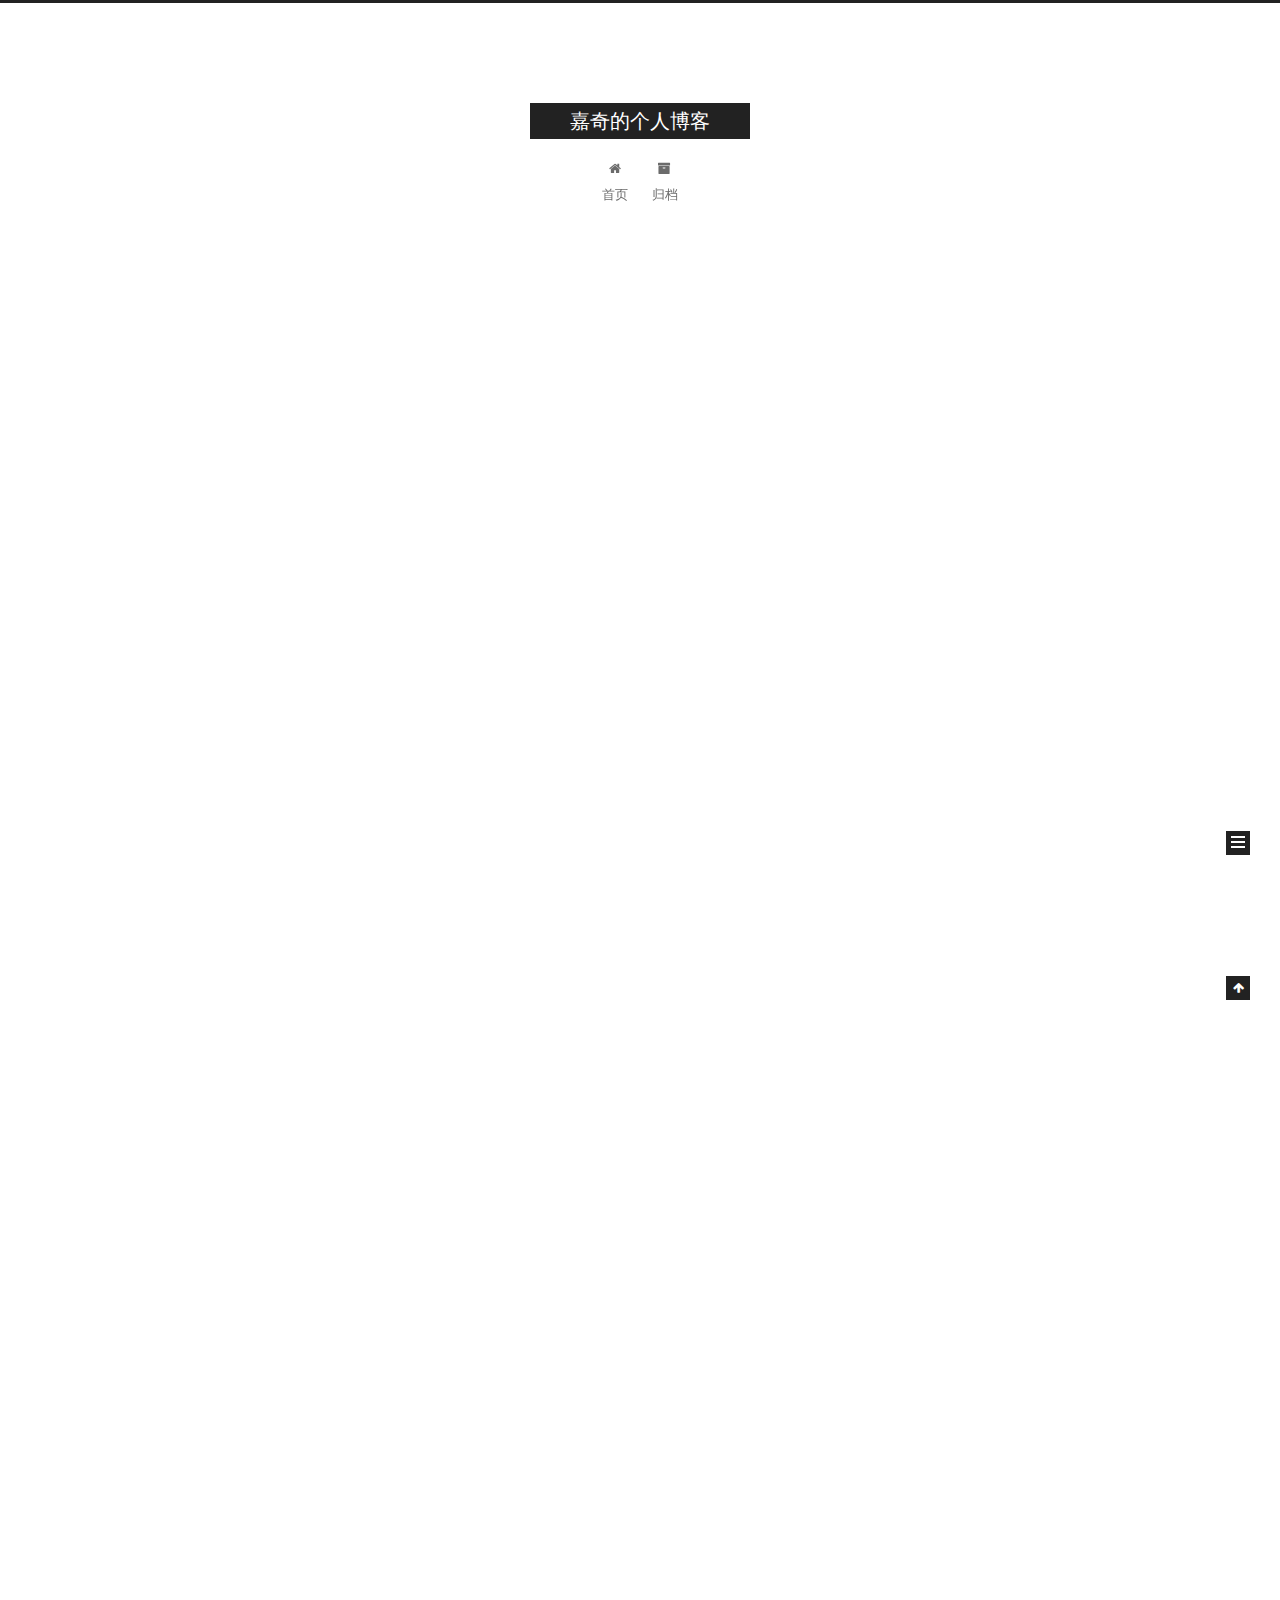
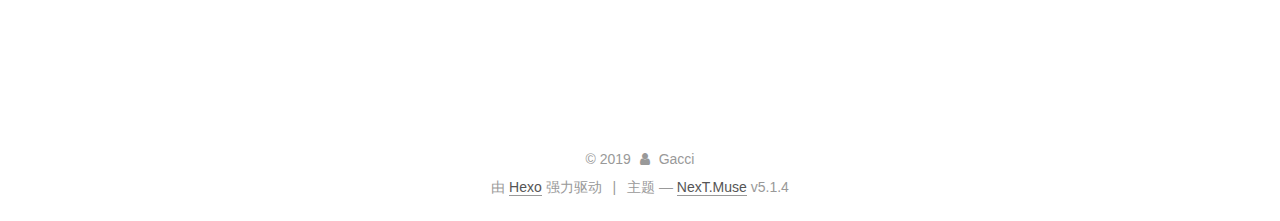
==== commit 59740e77: "Site updated: 2019-11-07 21:35:01" ====
--- a/index.html
+++ b/index.html
@@ -5,7 +5,7 @@
   
 
 
-<html class="theme-next muse use-motion" lang="en">
+<html class="theme-next muse use-motion" lang="zh-Hans">
 <head>
   <meta charset="UTF-8"/>
 <meta http-equiv="X-UA-Compatible" content="IE=edge" />
@@ -80,10 +80,10 @@
 
 
 <meta property="og:type" content="website">
-<meta property="og:title" content="Hexo">
+<meta property="og:title" content="嘉奇的个人博客">
 <meta property="og:url" content="http:&#x2F;&#x2F;yoursite.com&#x2F;index.html">
-<meta property="og:site_name" content="Hexo">
-<meta property="og:locale" content="en">
+<meta property="og:site_name" content="嘉奇的个人博客">
+<meta property="og:locale" content="zh-Hans">
 <meta name="twitter:card" content="summary">
 
 
@@ -100,7 +100,7 @@
     motion: {"enable":true,"async":false,"transition":{"post_block":"fadeIn","post_header":"slideDownIn","post_body":"slideDownIn","coll_header":"slideLeftIn","sidebar":"slideUpIn"}},
     duoshuo: {
       userId: '0',
-      author: 'Author'
+      author: '博主'
     },
     algolia: {
       applicationID: '',
@@ -120,7 +120,7 @@
 
 
 
-  <title>Hexo</title>
+  <title>嘉奇的个人博客</title>
   
 
 
@@ -132,7 +132,7 @@
 
 </head>
 
-<body itemscope itemtype="http://schema.org/WebPage" lang="en">
+<body itemscope itemtype="http://schema.org/WebPage" lang="zh-Hans">
 
   
   
@@ -151,7 +151,7 @@
     <div class="custom-logo-site-title">
       <a href="/"  class="brand" rel="start">
         <span class="logo-line-before"><i></i></span>
-        <span class="site-title">Hexo</span>
+        <span class="site-title">嘉奇的个人博客</span>
         <span class="logo-line-after"><i></i></span>
       </a>
     </div>
@@ -181,7 +181,7 @@
             
               <i class="menu-item-icon fa fa-fw fa-home"></i> <br />
             
-            Home
+            首页
           </a>
         </li>
       
@@ -191,7 +191,7 @@
             
               <i class="menu-item-icon fa fa-fw fa-archive"></i> <br />
             
-            Archives
+            归档
           </a>
         </li>
       
@@ -228,16 +228,16 @@
   
   
   <div class="post-block">
-    <link itemprop="mainEntityOfPage" href="http://yoursite.com/2019/11/06/hello-world/">
+    <link itemprop="mainEntityOfPage" href="http://yoursite.com/2019/11/07/My-New-Post/">
 
     <span hidden itemprop="author" itemscope itemtype="http://schema.org/Person">
-      <meta itemprop="name" content="John Doe">
+      <meta itemprop="name" content="Gacci">
       <meta itemprop="description" content="">
       <meta itemprop="image" content="/images/avatar.gif">
     </span>
 
     <span hidden itemprop="publisher" itemscope itemtype="http://schema.org/Organization">
-      <meta itemprop="name" content="Hexo">
+      <meta itemprop="name" content="嘉奇的个人博客">
     </span>
 
     
@@ -247,7 +247,7 @@
         
           <h1 class="post-title" itemprop="name headline">
                 
-                <a class="post-title-link" href="/2019/11/06/hello-world/" itemprop="url">Hello World</a></h1>
+                <a class="post-title-link" href="/2019/11/07/My-New-Post/" itemprop="url">My-New-Post</a></h1>
         
 
         <div class="post-meta">
@@ -257,9 +257,130 @@
                 <i class="fa fa-calendar-o"></i>
               </span>
               
-                <span class="post-meta-item-text">Posted on</span>
+                <span class="post-meta-item-text">发表于</span>
               
-              <time title="Post created" itemprop="dateCreated datePublished" datetime="2019-11-06T22:46:05+08:00">
+              <time title="创建于" itemprop="dateCreated datePublished" datetime="2019-11-07T21:21:50+08:00">
+                2019-11-07
+              </time>
+            
+
+            
+
+            
+          </span>
+
+          
+
+          
+            
+          
+
+          
+          
+
+          
+
+          
+
+          
+
+        </div>
+      </header>
+    
+
+    
+    
+    
+    <div class="post-body" itemprop="articleBody">
+
+      
+      
+
+      
+        
+          
+            <hr>
+<p>title: My New Post<br>date: 2019-11-07 21:21:50<br>tags:<br>—##一样是个一非个人</p>
+
+          
+        
+      
+    </div>
+    
+    
+    
+
+    
+
+    
+
+    
+
+    <footer class="post-footer">
+      
+
+      
+
+      
+
+      
+      
+        <div class="post-eof"></div>
+      
+    </footer>
+  </div>
+  
+  
+  
+  </article>
+
+
+    
+      
+
+  
+
+  
+  
+  
+
+  <article class="post post-type-normal" itemscope itemtype="http://schema.org/Article">
+  
+  
+  
+  <div class="post-block">
+    <link itemprop="mainEntityOfPage" href="http://yoursite.com/2019/11/06/hello-world/">
+
+    <span hidden itemprop="author" itemscope itemtype="http://schema.org/Person">
+      <meta itemprop="name" content="Gacci">
+      <meta itemprop="description" content="">
+      <meta itemprop="image" content="/images/avatar.gif">
+    </span>
+
+    <span hidden itemprop="publisher" itemscope itemtype="http://schema.org/Organization">
+      <meta itemprop="name" content="嘉奇的个人博客">
+    </span>
+
+    
+      <header class="post-header">
+
+        
+        
+          <h1 class="post-title" itemprop="name headline">
+                
+                <a class="post-title-link" href="/2019/11/06/hello-world/" itemprop="url">Hello World</a></h1>
+        
+
+        <div class="post-meta">
+          <span class="post-time">
+            
+              <span class="post-meta-item-icon">
+                <i class="fa fa-calendar-o"></i>
+              </span>
+              
+                <span class="post-meta-item-text">发表于</span>
+              
+              <time title="创建于" itemprop="dateCreated datePublished" datetime="2019-11-06T22:46:05+08:00">
                 2019-11-06
               </time>
             
@@ -382,7 +503,7 @@
         <div class="site-overview">
           <div class="site-author motion-element" itemprop="author" itemscope itemtype="http://schema.org/Person">
             
-              <p class="site-author-name" itemprop="name">John Doe</p>
+              <p class="site-author-name" itemprop="name">Gacci</p>
               <p class="site-description motion-element" itemprop="description"></p>
           </div>
 
@@ -393,8 +514,8 @@
               
                 <a href="/archives/%20%7C%7C%20archive">
               
-                  <span class="site-state-item-count">1</span>
-                  <span class="site-state-item-name">posts</span>
+                  <span class="site-state-item-count">2</span>
+                  <span class="site-state-item-name">日志</span>
                 </a>
               </div>
             
@@ -438,13 +559,13 @@
   <span class="with-love">
     <i class="fa fa-user"></i>
   </span>
-  <span class="author" itemprop="copyrightHolder">John Doe</span>
+  <span class="author" itemprop="copyrightHolder">Gacci</span>
 
   
 </div>
 
 
-  <div class="powered-by">Powered by <a class="theme-link" target="_blank" href="https://hexo.io">Hexo</a></div>
+  <div class="powered-by">由 <a class="theme-link" target="_blank" href="https://hexo.io">Hexo</a> 强力驱动</div>
 
 
 
@@ -452,7 +573,7 @@
 
 
 
-  <div class="theme-info">Theme &mdash; <a class="theme-link" target="_blank" href="https://github.com/iissnan/hexo-theme-next">NexT.Muse</a> v5.1.4</div>
+  <div class="theme-info">主题 &mdash; <a class="theme-link" target="_blank" href="https://github.com/iissnan/hexo-theme-next">NexT.Muse</a> v5.1.4</div>
 
 
 
--- a/css/main.css
+++ b/css/main.css
@@ -1822,7 +1822,7 @@
   width: 4px;
   height: 4px;
   border-radius: 50%;
-  background: #ff7491;
+  background: #09ff83;
 }
 .links-of-blogroll {
   font-size: 13px;
